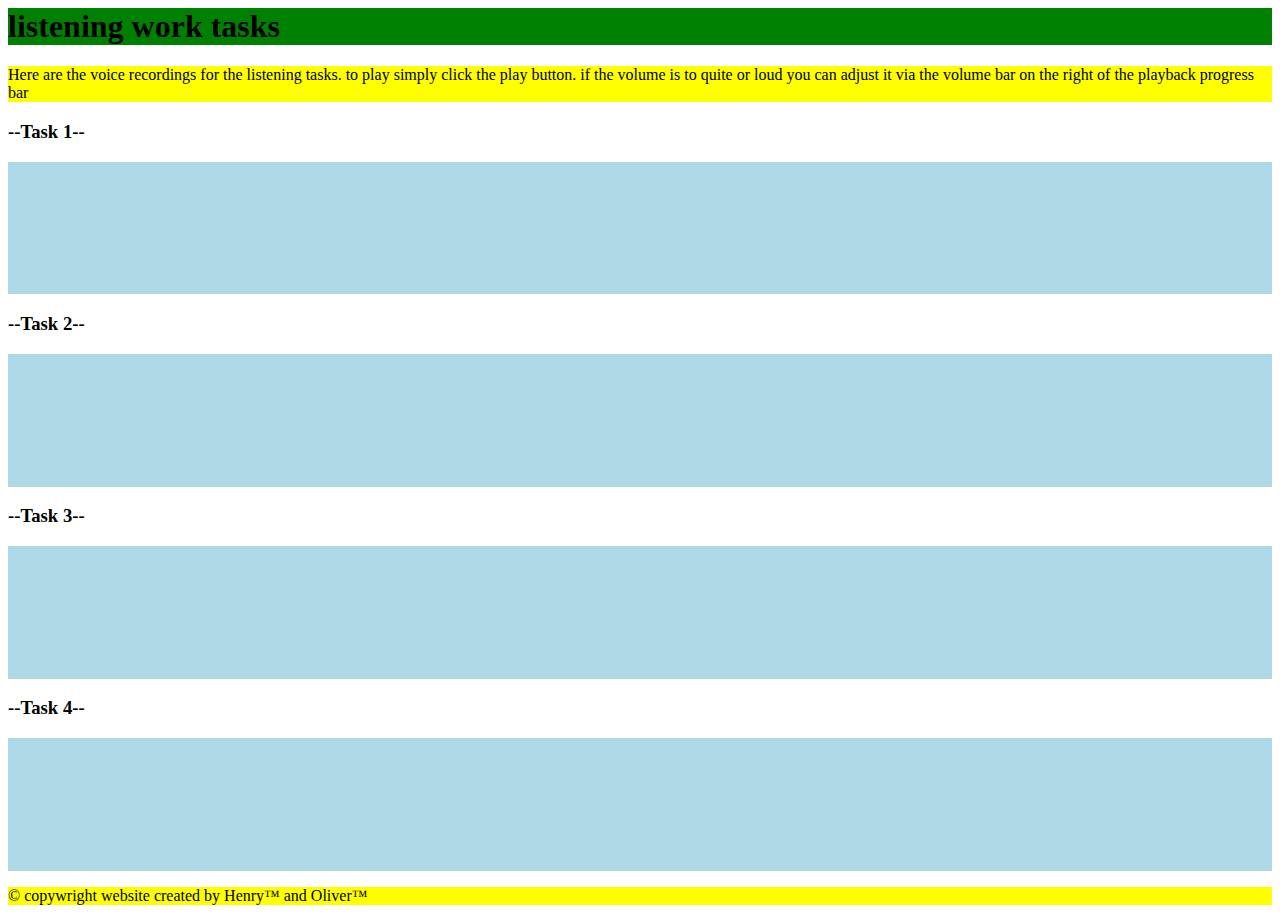
==== index.html @ e61cc8aa "Update index.html" ====
<html>
    <head>
        <title>manderin work</title>
        <link rel="stylesheet" href="main.css">
    </head>
    <body>
        <h1>listening work tasks</h1>
        <p> Here are the voice recordings for the listening tasks. to play simply click the play button. if the volume is to quite or loud you can adjust it via the volume bar on the right of the playback progress bar </p>
        <h3>--Task 1--</h3>
        <div><iframe width="90%" height="15%" src="https://vocaroo.com/embed/dTPfKPEeijq" frameborder="0"></iframe><br></div>
        <h3>--Task 2--</h3>
        <div><iframe width="90%" height="15%" src="https://vocaroo.com/embed/lGd5MfZeYUO" frameborder="0"></iframe><br></div>
        <h3>--Task 3--</h3>
        <div><iframe width="90%" height="15%" src="https://vocaroo.com/embed/lkjGeK9uOsu" frameborder="0"></iframe><br></div>
        <h3>--Task 4--</h3>
        <div><iframe width="90%" height="15%" src="https://vocaroo.com/embed/h8nfUpJfL9j" frameborder="0"></iframe><br></div>
    </body>
    <footer>
        <p>&copy copywright website created by Henry&trade; and Oliver&trade;</p>
    </footer>
</html>
---- main.css ----
body {
  background-image: url("ch_flag.gif");
  background-repeat: repeat-x;
}

h1 {
  background-color: green;
}

h3 {
  background-colour: yellow;
}
div {
  background-color: lightblue;
}

p {
  background-color: yellow;
}
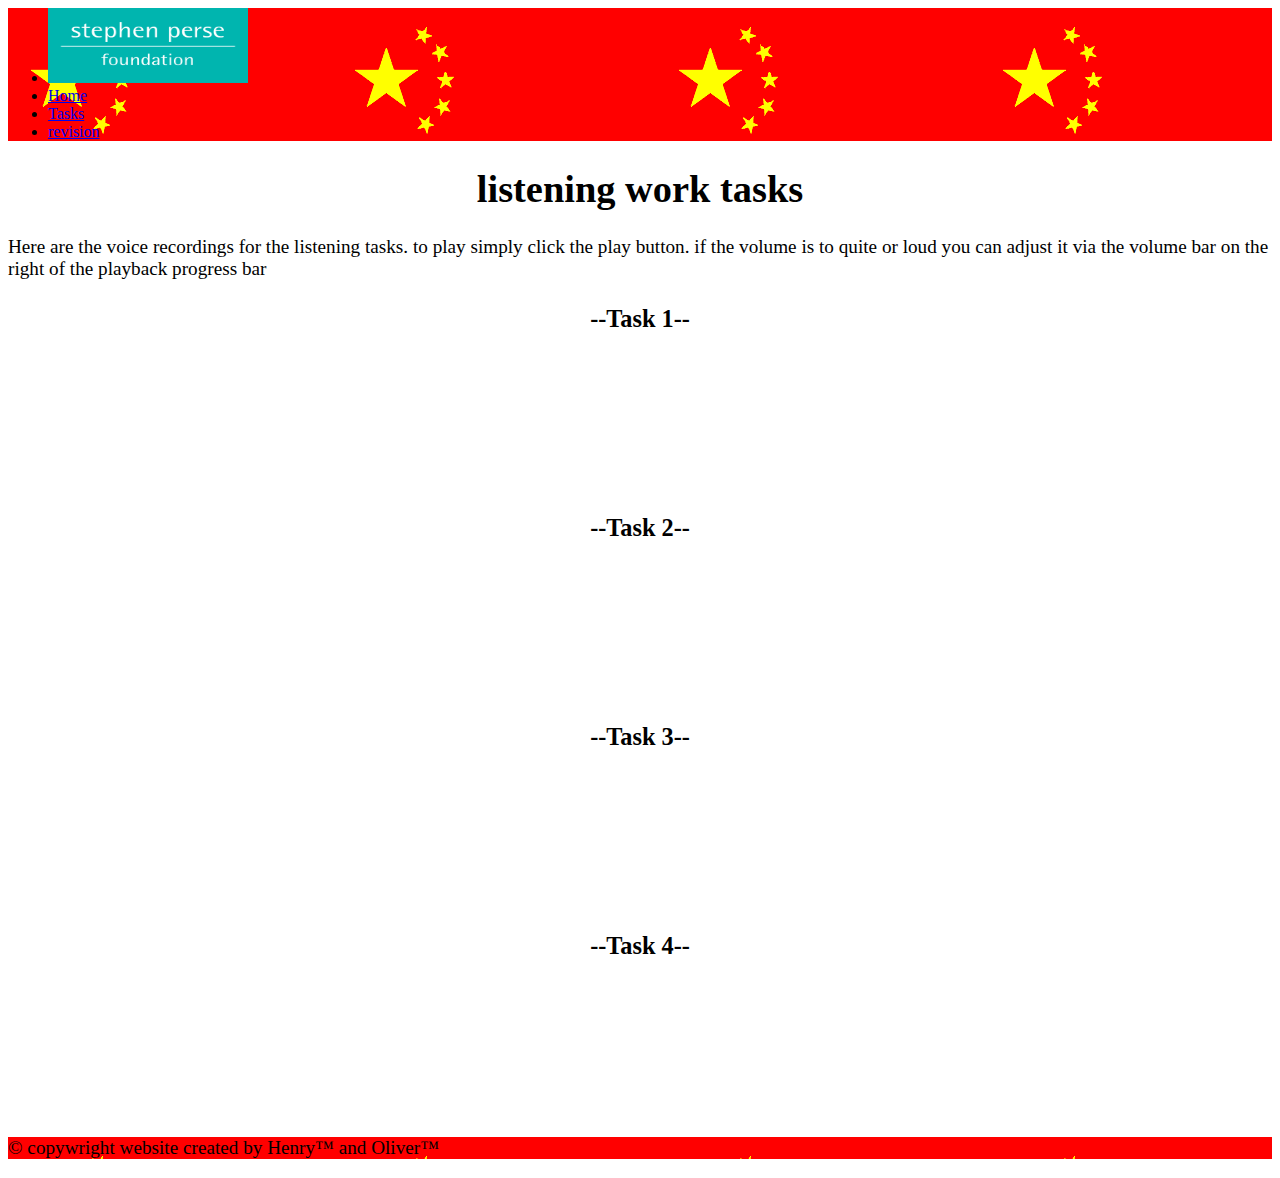
==== commit 0dbd0288: "Update index.html" ====
--- a/index.html
+++ b/index.html
@@ -3,6 +3,16 @@
         <title>manderin work</title>
         <link rel="stylesheet" href="main.css">
     </head>
+    <header> 
+        <nav>
+            <ul>
+                <li> <img src="logo.png" width="200vw" height="75vw" class="banner"></li>
+                <li><a href="index.html">Home</a></li>
+                <li><a href="index.html" class="active">Tasks</a></li>
+                <li><a href="contact.asp">revision</a></li>
+            </ul>
+        </nav>
+    </header>
     <body>
         <h1>listening work tasks</h1>
         <p> Here are the voice recordings for the listening tasks. to play simply click the play button. if the volume is to quite or loud you can adjust it via the volume bar on the right of the playback progress bar </p>
--- a/main.css
+++ b/main.css
@@ -1,19 +1,23 @@
+header {
+  background-image: url("ch_flag.gif");
+}
+
 body {
-  background-image: url("ch_flag.gif");
-  background-repeat: repeat-x;
+  background-colour: #cbff6a;
 }
 
 h1 {
-  background-color: green;
+    font-size: 200%;
+    text-align: center;
+    font-size:3vw;
 }
-
+p {
+    font-size: 1.5vw
+}
 h3 {
-  background-colour: yellow;
+    font-size: 1.9vw;
+    text-align: center;
 }
-div {
-  background-color: lightblue;
+footer {
+      background-image: url("ch_flag.gif");
 }
-
-p {
-  background-color: yellow;
-}
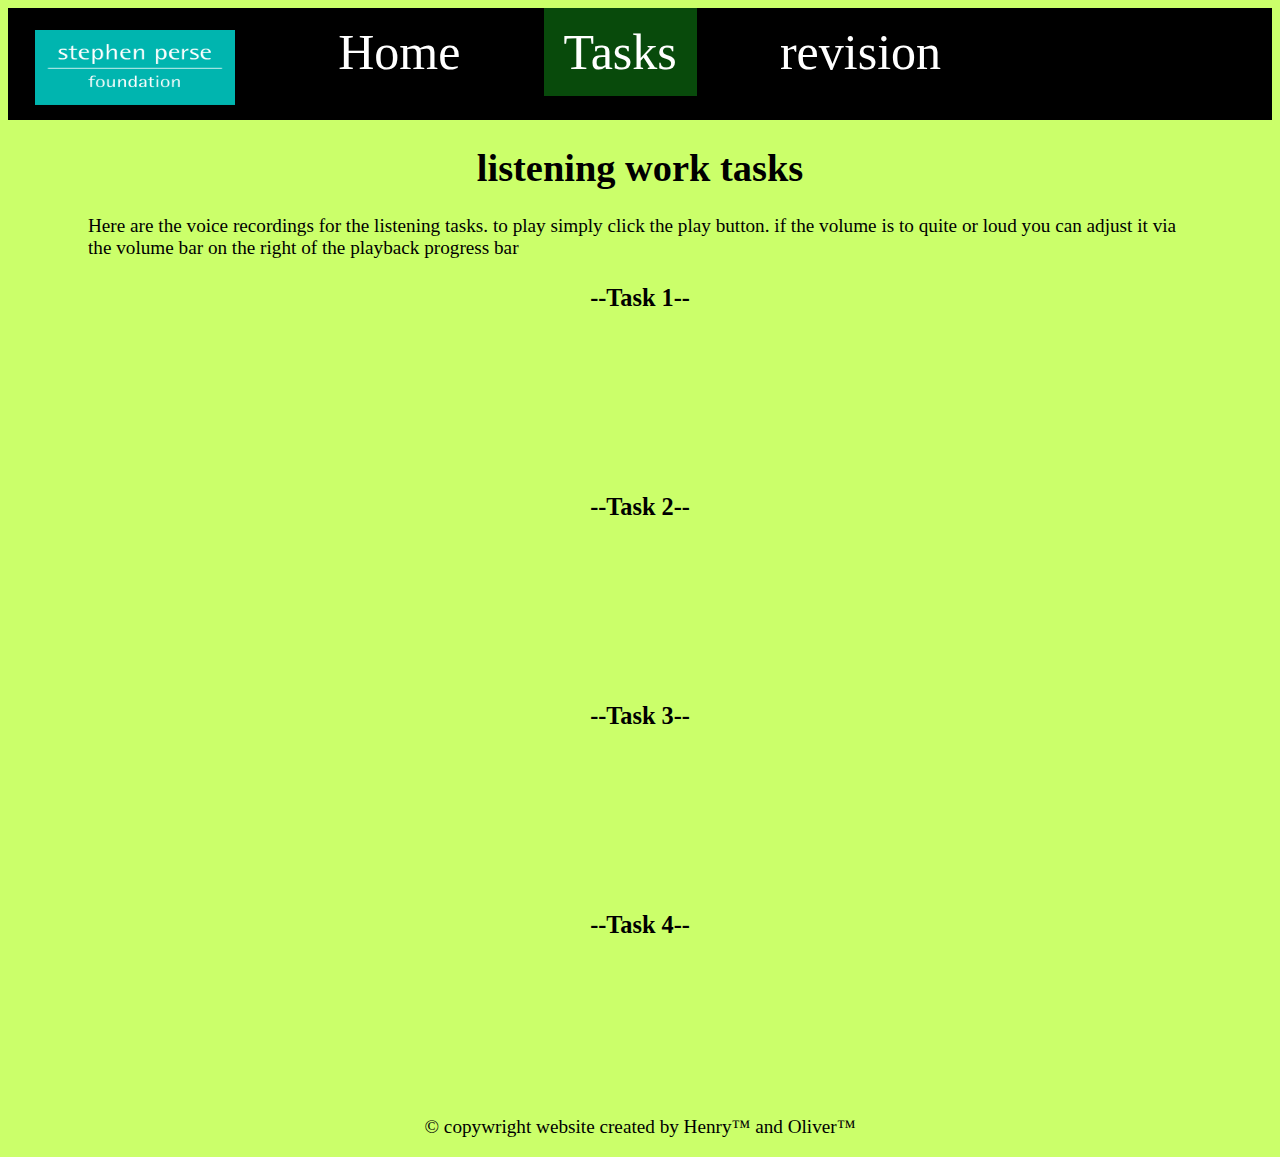
==== commit e4526b66: "Update index.html" ====
--- a/index.html
+++ b/index.html
@@ -6,7 +6,7 @@
     <header> 
         <nav>
             <ul>
-                <li> <img src="logo.png" width="200vw" height="75vw" class="banner"></li>
+                <li class="special"> <a href="https://www.stephenperse.com/"><img src="logo.png" width="200vw" height="75vw" class="banner"></a></li>
                 <li><a href="index.html">Home</a></li>
                 <li><a href="index.html" class="active">Tasks</a></li>
                 <li><a href="contact.asp">revision</a></li>
--- a/main.css
+++ b/main.css
@@ -1,23 +1,63 @@
-header {
-  background-image: url("ch_flag.gif");
+body {
+    background-color: #cbff6a;
+    font-size: 100%;
 }
-
-body {
-  background-colour: #cbff6a;
-}
-
 h1 {
     font-size: 200%;
     text-align: center;
     font-size:3vw;
 }
 p {
-    font-size: 1.5vw
+    font-size: 1.5vw;
+    padding-left: 80px;
+    padding-right: 80px
 }
 h3 {
     font-size: 1.9vw;
     text-align: center;
 }
 footer {
-      background-image: url("ch_flag.gif");
+    text-align: center;
+    color: #000000;
+    font-size:; 
 }
+.spf {
+    float: left;
+}
+
+ul {
+    list-style-type: none;
+    margin: 0;
+    padding: 0;
+    overflow: hidden;
+    background-color: #000000;
+}
+
+li {
+    float: left;
+    font-size: 50px;
+    padding-right: 5%;
+}
+
+li a {
+    display: block;
+    color: white;
+    text-align: center;
+    padding: 15px 20px;
+    text-decoration: none;
+    margin: 0px
+}
+
+li a:hover:not(.active) {
+    background-color: #3f4a2b;
+}
+
+.active {
+    background-color: #084a0b;
+}
+
+img.banner {
+    padding-top: 7px;
+    padding-left: 7px;
+    margin: 0px;
+}
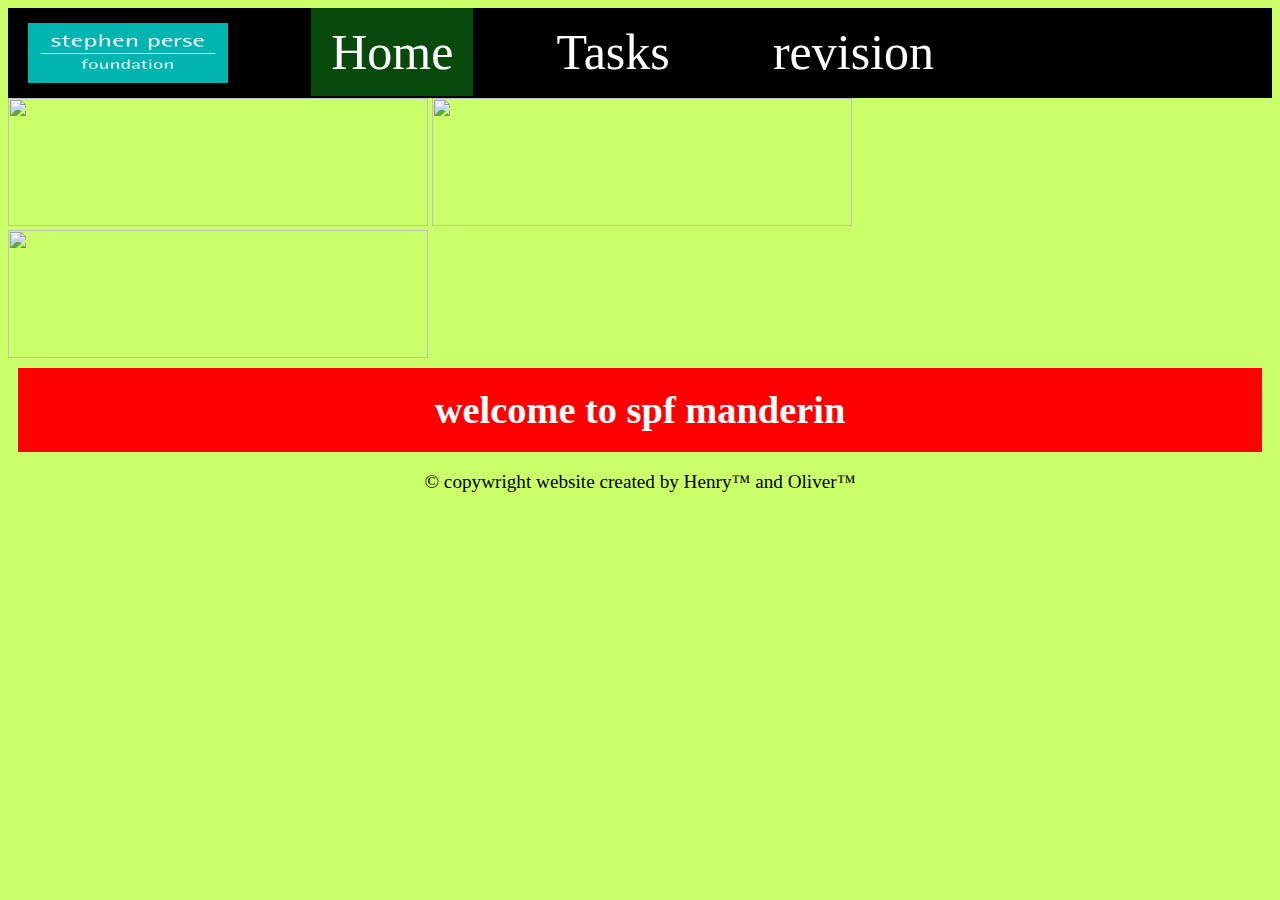
==== commit c6b4e313: "Update index.html" ====
--- a/index.html
+++ b/index.html
@@ -6,26 +6,20 @@
     <header> 
         <nav>
             <ul>
-                <li class="special"> <a href="https://www.stephenperse.com/"><img src="logo.png" width="200vw" height="75vw" class="banner"></a></li>
-                <li><a href="index.html">Home</a></li>
-                <li><a href="index.html" class="active">Tasks</a></li>
+                <li class="special"> <a href="https://www.stephenperse.com/"><img src="logo.png" width="200vw" height="60vw" class="banner"></a></li>
+                <li><a href="index.html" class="active">Home</a></li>
+                <li><a href="Tasks.html" >Tasks</a></li>
                 <li><a href="contact.asp">revision</a></li>
             </ul>
         </nav>
+        <body> 
+
+            <img src="chinaFlag.gif" class="bannerIMG"> <img src="chinaFlag.gif" class="bannerIMG"> <img src="chinaFlag.gif" class="bannerIMG">
+
+            <h1 class="titleText" style="background-color: #ff0000" > welcome to spf manderin</h1>
+
+        </body>
+        <footer>
+            <p>&copy copywright website created by Henry&trade; and Oliver&trade;</p>
+        </footer>
     </header>
-    <body>
-        <h1>listening work tasks</h1>
-        <p> Here are the voice recordings for the listening tasks. to play simply click the play button. if the volume is to quite or loud you can adjust it via the volume bar on the right of the playback progress bar </p>
-        <h3>--Task 1--</h3>
-        <div><iframe width="90%" height="15%" src="https://vocaroo.com/embed/dTPfKPEeijq" frameborder="0"></iframe><br></div>
-        <h3>--Task 2--</h3>
-        <div><iframe width="90%" height="15%" src="https://vocaroo.com/embed/lGd5MfZeYUO" frameborder="0"></iframe><br></div>
-        <h3>--Task 3--</h3>
-        <div><iframe width="90%" height="15%" src="https://vocaroo.com/embed/lkjGeK9uOsu" frameborder="0"></iframe><br></div>
-        <h3>--Task 4--</h3>
-        <div><iframe width="90%" height="15%" src="https://vocaroo.com/embed/h8nfUpJfL9j" frameborder="0"></iframe><br></div>
-    </body>
-    <footer>
-        <p>&copy copywright website created by Henry&trade; and Oliver&trade;</p>
-    </footer>
-</html>
--- a/main.css
+++ b/main.css
@@ -56,8 +56,19 @@
     background-color: #084a0b;
 }
 
-img.banner {
-    padding-top: 7px;
-    padding-left: 7px;
+
+.special {
+    padding: 0px, 0px, 0px, 0px
+    
     margin: 0px;
 }
+.bannerIMG {
+    width: 32.8vw;
+    height: 10vw
+    
+}
+.titleText {
+    margin: 10;
+    padding: 20px;
+    color: #ffffff;
+}
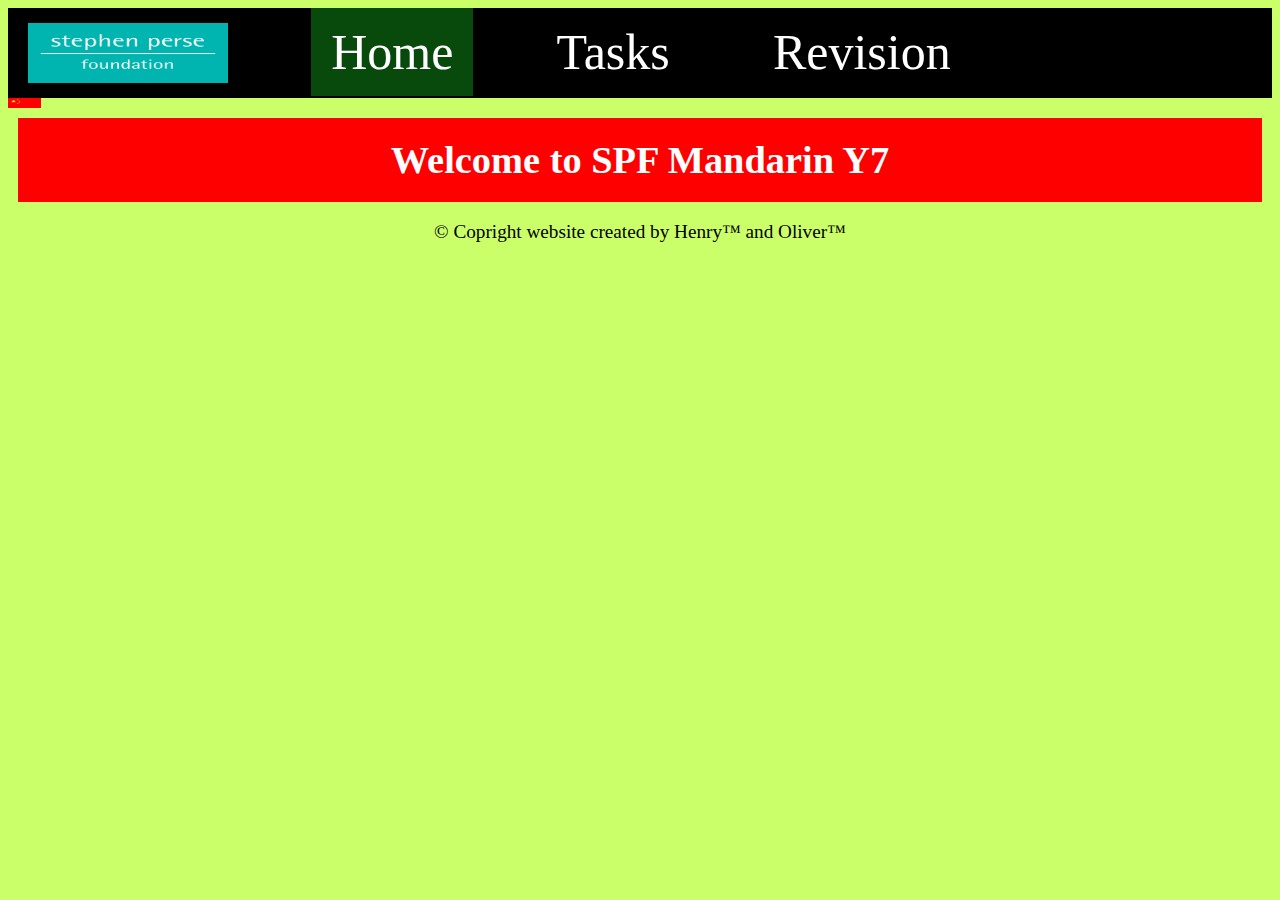
==== commit 1a22f6fa: "Update index.html" ====
--- a/index.html
+++ b/index.html
@@ -1,6 +1,6 @@
 <html>
     <head>
-        <title>manderin work</title>
+        <title>Manderin work</title>
         <link rel="stylesheet" href="main.css">
     </head>
     <header> 
@@ -9,17 +9,17 @@
                 <li class="special"> <a href="https://www.stephenperse.com/"><img src="logo.png" width="200vw" height="60vw" class="banner"></a></li>
                 <li><a href="index.html" class="active">Home</a></li>
                 <li><a href="Tasks.html" >Tasks</a></li>
-                <li><a href="contact.asp">revision</a></li>
+                <li><a href="Revision.html">Revision</a></li>
             </ul>
         </nav>
         <body> 
 
-            <img src="chinaFlag.gif" class="bannerIMG"> <img src="chinaFlag.gif" class="bannerIMG"> <img src="chinaFlag.gif" class="bannerIMG">
+            <img src="chinaFlag.gif" class="bannerIMG">
 
-            <h1 class="titleText" style="background-color: #ff0000" > welcome to spf manderin</h1>
+            <h1 class="titleText" style="background-color: #ff0000" > Welcome to SPF Mandarin Y7</h1>
 
         </body>
         <footer>
-            <p>&copy copywright website created by Henry&trade; and Oliver&trade;</p>
+            <p>&copy Copright website created by Henry&trade; and Oliver&trade;</p>
         </footer>
     </header>
--- a/main.css
+++ b/main.css
@@ -63,8 +63,8 @@
     margin: 0px;
 }
 .bannerIMG {
-    width: 32.8vw;
-    height: 10vw
+    width: 32.8;
+    height: 10
     
 }
 .titleText {
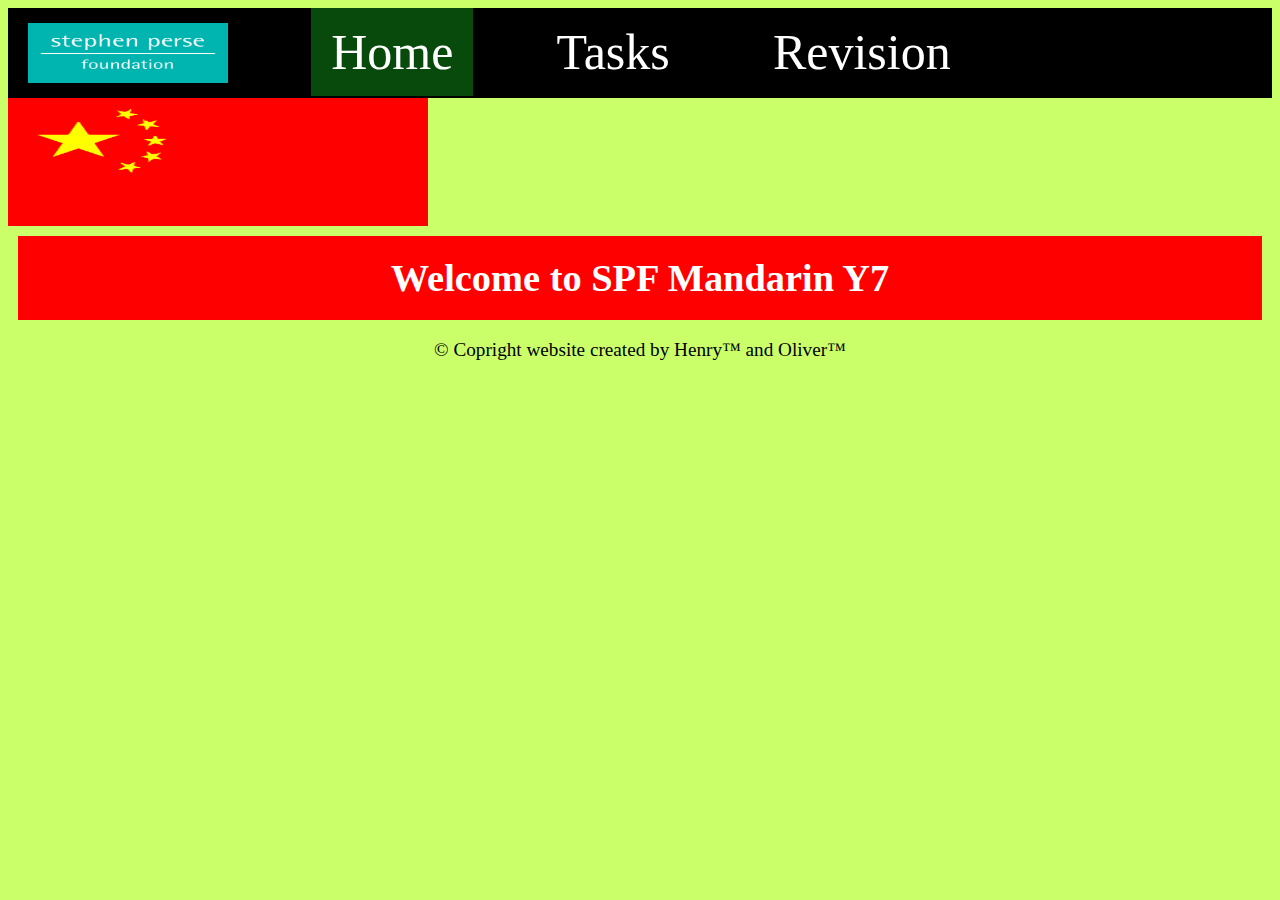
==== commit 895d29b2: "Update index.html" ====
--- a/index.html
+++ b/index.html
@@ -14,7 +14,7 @@
         </nav>
         <body> 
 
-            <img src="chinaFlag.gif" class="bannerIMG">
+            <img src="chinaFlag.gif" class="bannerIMG" >
 
             <h1 class="titleText" style="background-color: #ff0000" > Welcome to SPF Mandarin Y7</h1>
 
--- a/main.css
+++ b/main.css
@@ -58,13 +58,13 @@
 
 
 .special {
-    padding: 0px, 0px, 0px, 0px
+    padding: 0px, 0px, 0px, 0px;
     
     margin: 0px;
 }
 .bannerIMG {
-    width: 32.8;
-    height: 10
+    width: 32.8vw;
+    height: 10vw;
     
 }
 .titleText {
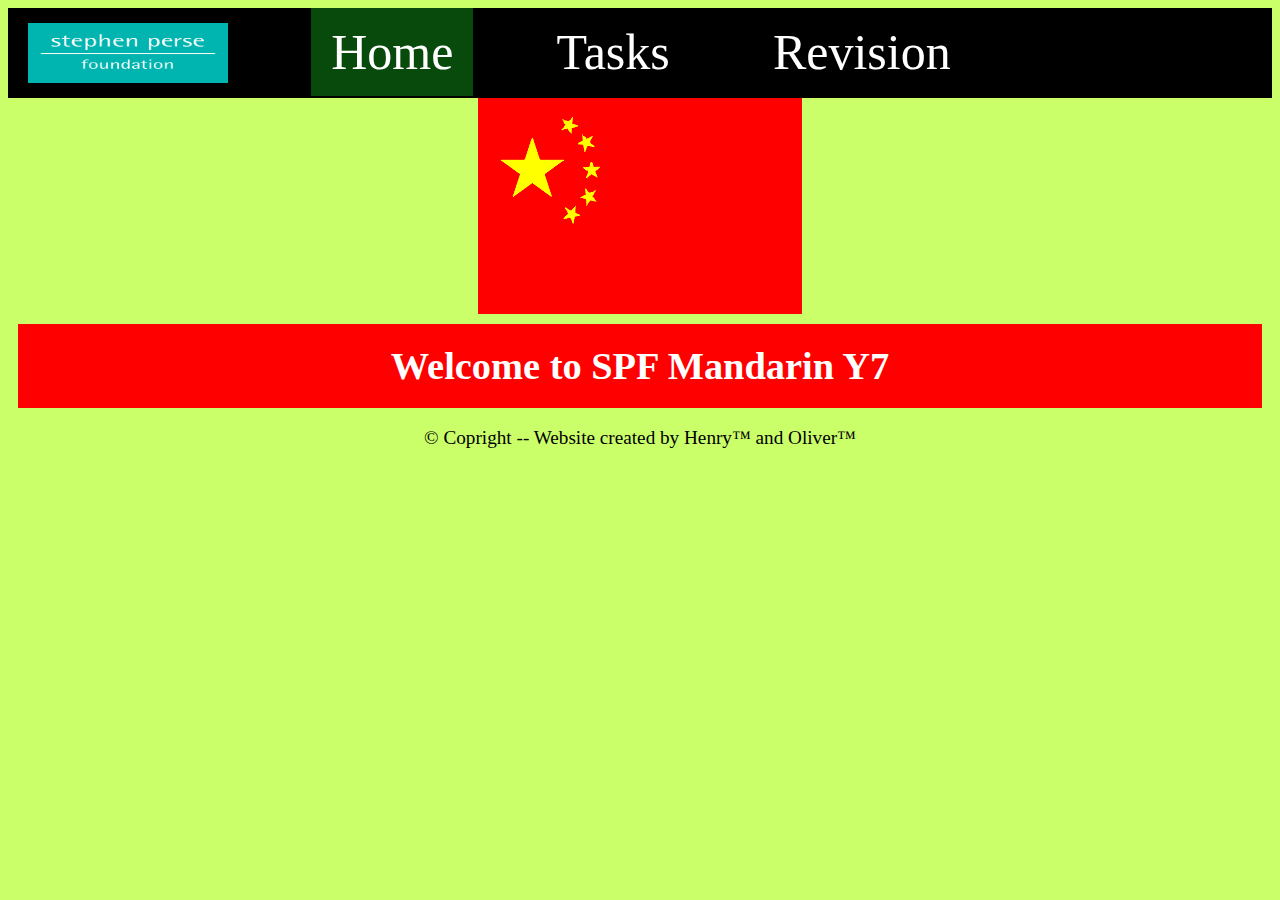
==== commit 6b065a30: "Update index.html" ====
--- a/index.html
+++ b/index.html
@@ -20,6 +20,6 @@
 
         </body>
         <footer>
-            <p>&copy Copright website created by Henry&trade; and Oliver&trade;</p>
+            <p>&copy Copright -- Website created by Henry&trade; and Oliver&trade;</p>
         </footer>
     </header>
--- a/main.css
+++ b/main.css
@@ -63,8 +63,10 @@
     margin: 0px;
 }
 .bannerIMG {
-    width: 32.8vw;
-    height: 10vw;
+    display: block;
+    margin-left: auto;
+    margin-right: auto;
+    width: 80%vw;
     
 }
 .titleText {
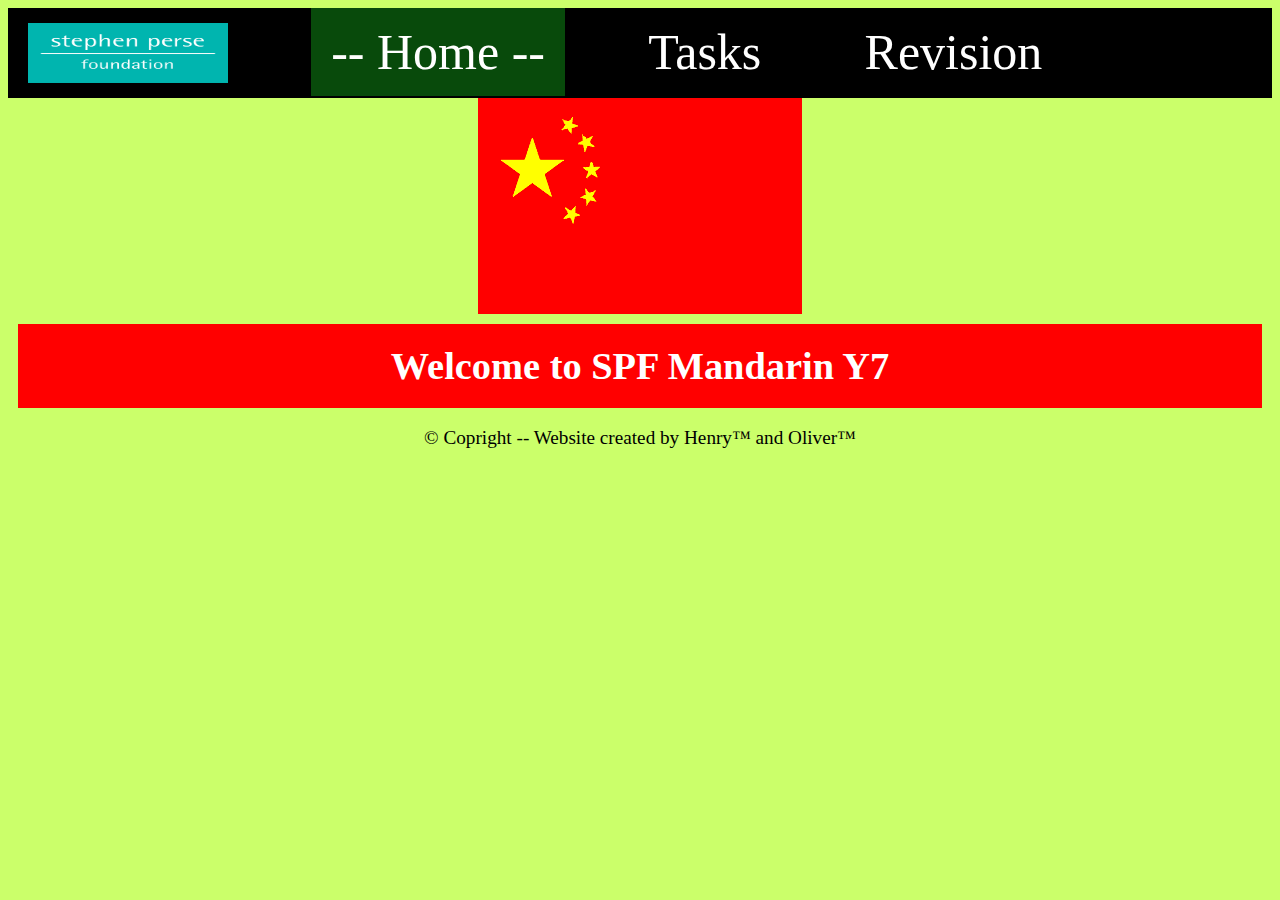
==== commit 5c275ece: "Update index.html" ====
--- a/index.html
+++ b/index.html
@@ -7,7 +7,7 @@
         <nav>
             <ul>
                 <li class="special"> <a href="https://www.stephenperse.com/"><img src="logo.png" width="200vw" height="60vw" class="banner"></a></li>
-                <li><a href="index.html" class="active">Home</a></li>
+                <li><a href="index.html" class="active">-- Home --</a></li>
                 <li><a href="Tasks.html" >Tasks</a></li>
                 <li><a href="Revision.html">Revision</a></li>
             </ul>
